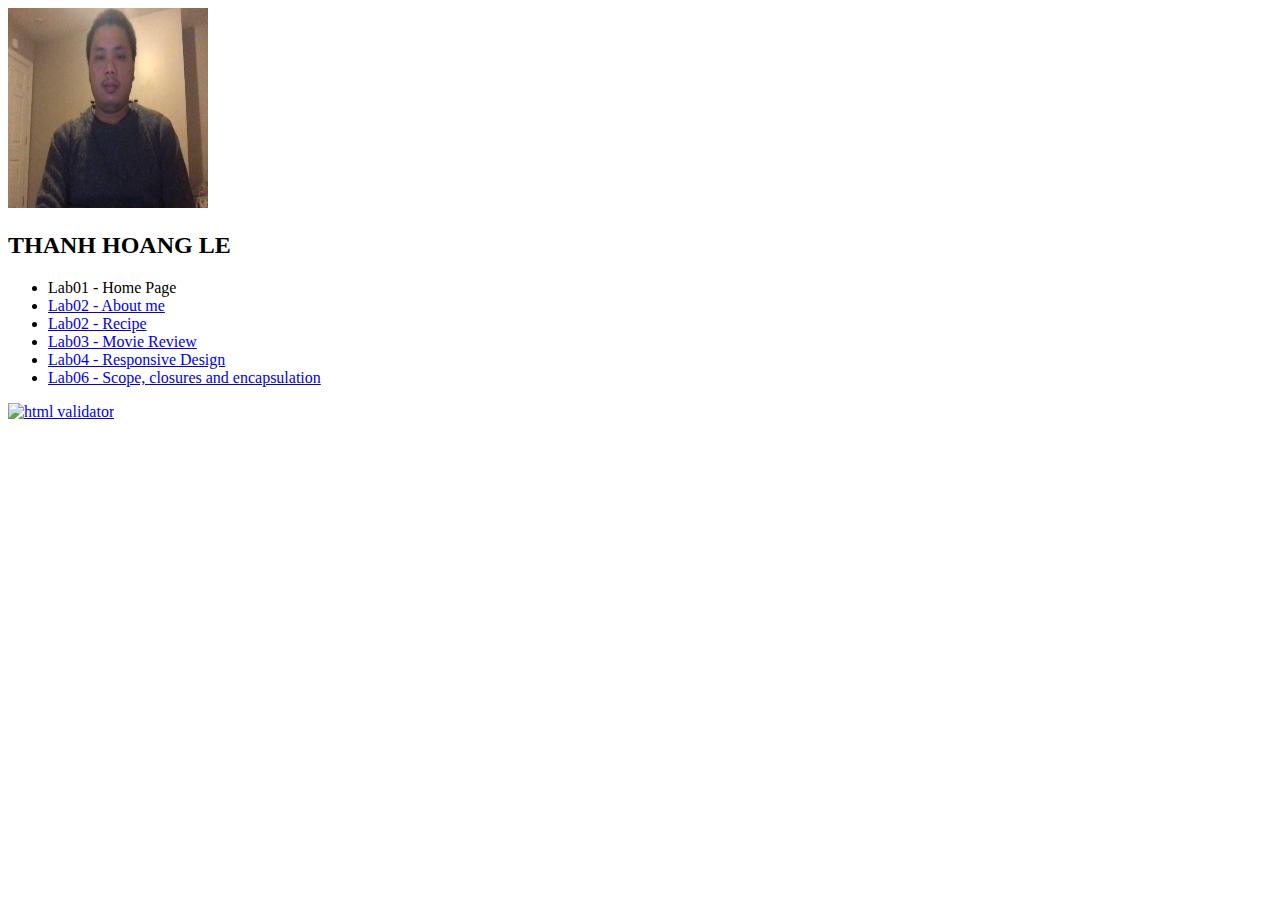
==== index.html @ cdd7705a "Add lab 06" ====
<!DOCTYPE html>
<html lang="en">
    <head>
        <title>CS472</title>
    </head>
    <body>
        <img src="images/avatar.jpg" alt="Avatar" width="200" height="200"/>
        <h2>THANH HOANG LE</h2>
        <ul>
            <li>Lab01 - Home Page</li>
            <li><a href="aboutme.html">Lab02 - About me</a></li>
            <li><a href="recipe">Lab02 - Recipe</a></li>
            <li><a href="movie">Lab03 - Movie Review</a></li>
            <li><a href="layout">Lab04 - Responsive Design</a></li>
            <li><a href="layout">Lab06 - Scope, closures and encapsulation</a></li>
        </ul>
        <a href="https://validator.w3.org/check?uri=referer"> 
            <img src="http://mumstudents.org/cs472/2014-09/images/w3c-html.png" alt="html validator"/>
        </a>
    </body>
</html>
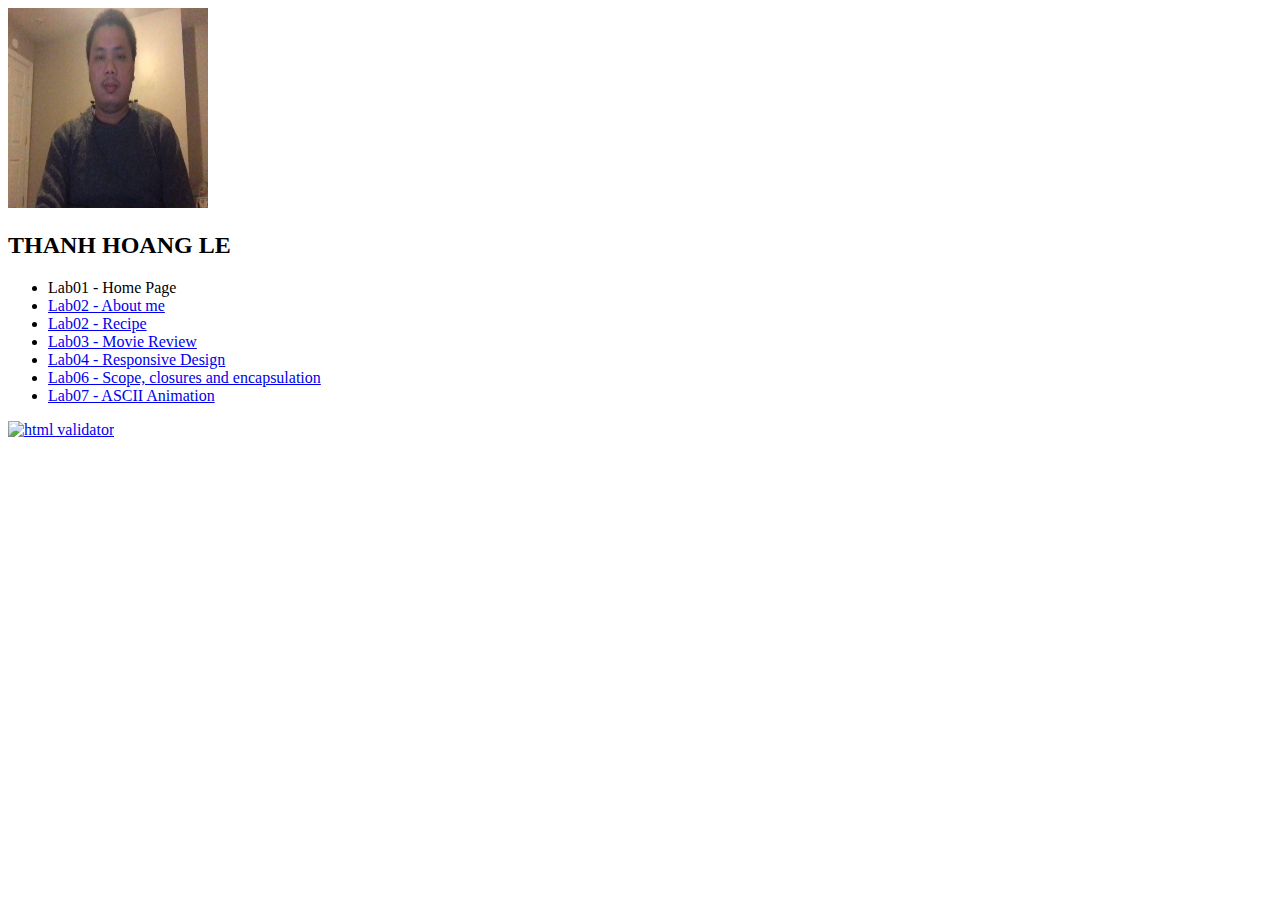
==== commit 5d1a2ae5: "Implement lab7" ====
--- a/index.html
+++ b/index.html
@@ -12,7 +12,9 @@
             <li><a href="recipe">Lab02 - Recipe</a></li>
             <li><a href="movie">Lab03 - Movie Review</a></li>
             <li><a href="layout">Lab04 - Responsive Design</a></li>
-            <li><a href="layout">Lab06 - Scope, closures and encapsulation</a></li>
+            <li><a href="lab6">Lab06 - Scope, closures and encapsulation</a></li>
+            <li><a href="lab7/+ascii.html">Lab07 - ASCII Animation</a></li>
         </ul>
         <a href="https://validator.w3.org/check?uri=referer"> 
             <img src="http://mumstudents.org/cs472/2014-09/images/w3c-html.png" alt="html validator"/>
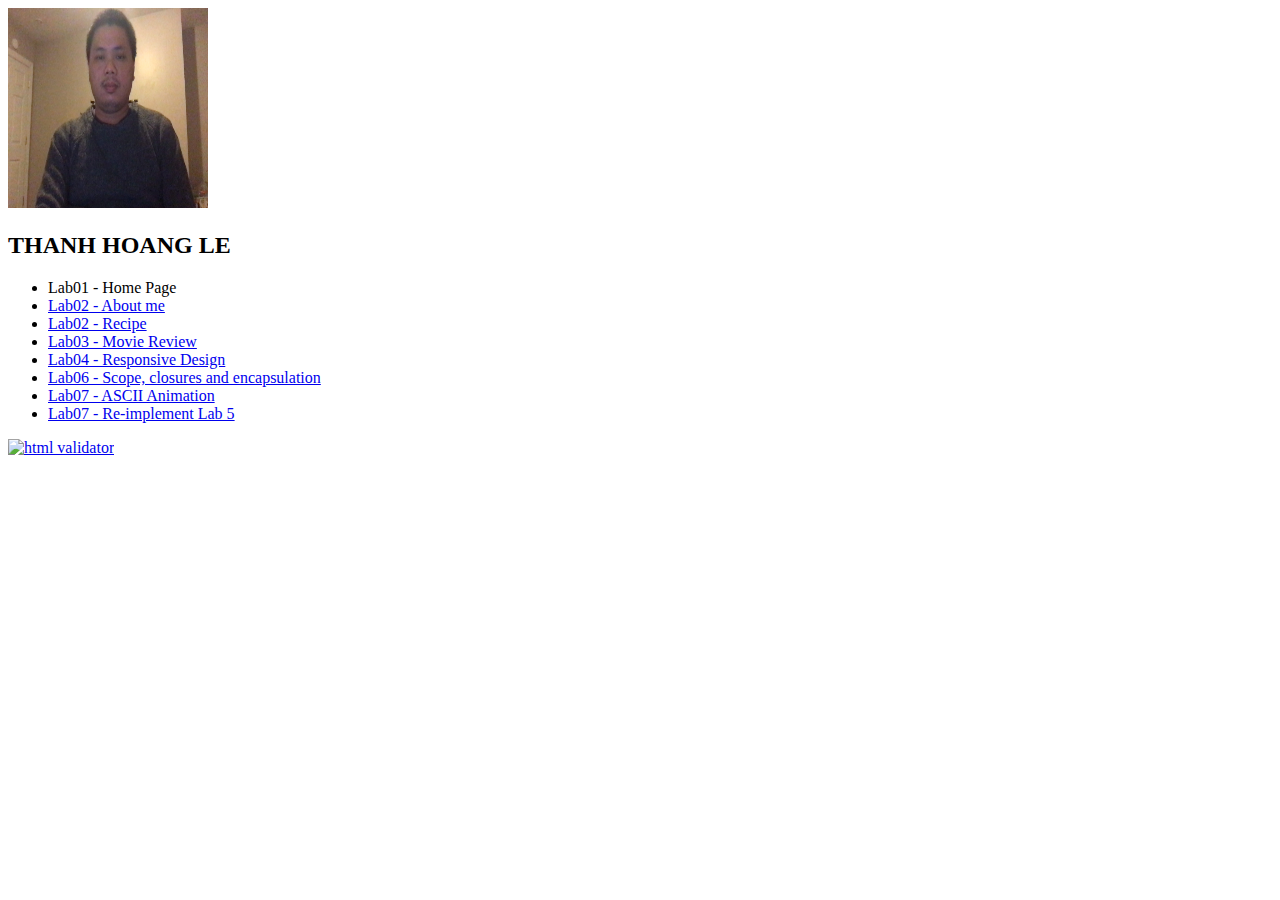
==== commit 609b00f6: "Add lab7_2" ====
--- a/index.html
+++ b/index.html
@@ -13,8 +13,9 @@
             <li><a href="movie">Lab03 - Movie Review</a></li>
             <li><a href="layout">Lab04 - Responsive Design</a></li>
             <li><a href="lab6">Lab06 - Scope, closures and encapsulation</a></li>
-            <li><a href="lab7/+            <li><a href="lab7_1/ ascii.html">Lab07 - ASCII Animation</a></li>
+            <li><a href="lab7_2/index.html">Lab07 - Re-implement Lab 5</a></li>
         </ul>
         <a href="https://validator.w3.org/check?uri=referer"> 
             <img src="http://mumstudents.org/cs472/2014-09/images/w3c-html.png" alt="html validator"/>
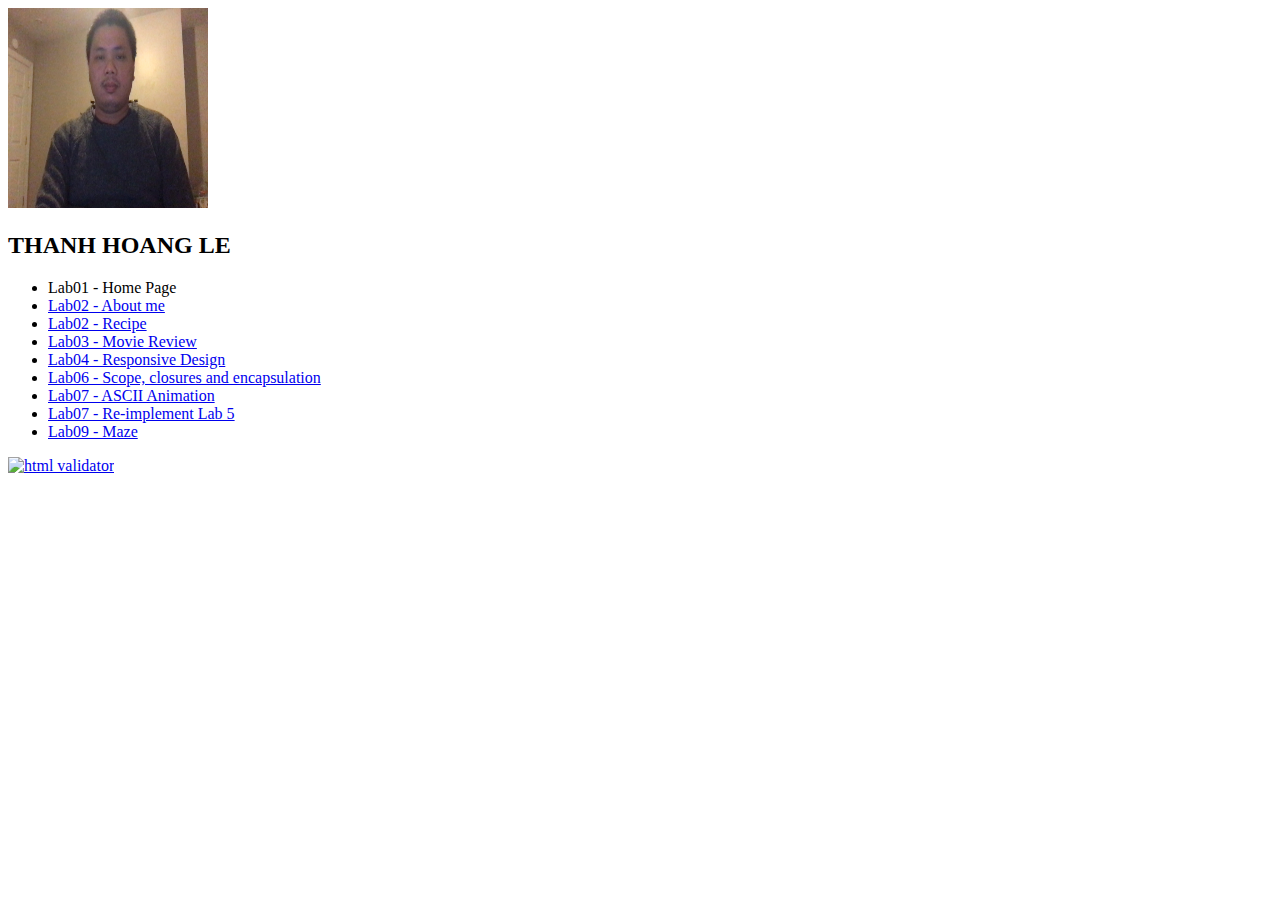
==== commit 35001931: "Add lab09" ====
--- a/index.html
+++ b/index.html
@@ -16,6 +16,7 @@
             <li><a href="lab7_1/ ascii.html">Lab07 - ASCII Animation</a></li>
             <li><a href="lab7_2/index.html">Lab07 - Re-implement Lab 5</a></li>
+            <li><a href="lab9/maze.html">Lab09 - Maze</a></li>
         </ul>
         <a href="https://validator.w3.org/check?uri=referer"> 
             <img src="http://mumstudents.org/cs472/2014-09/images/w3c-html.png" alt="html validator"/>
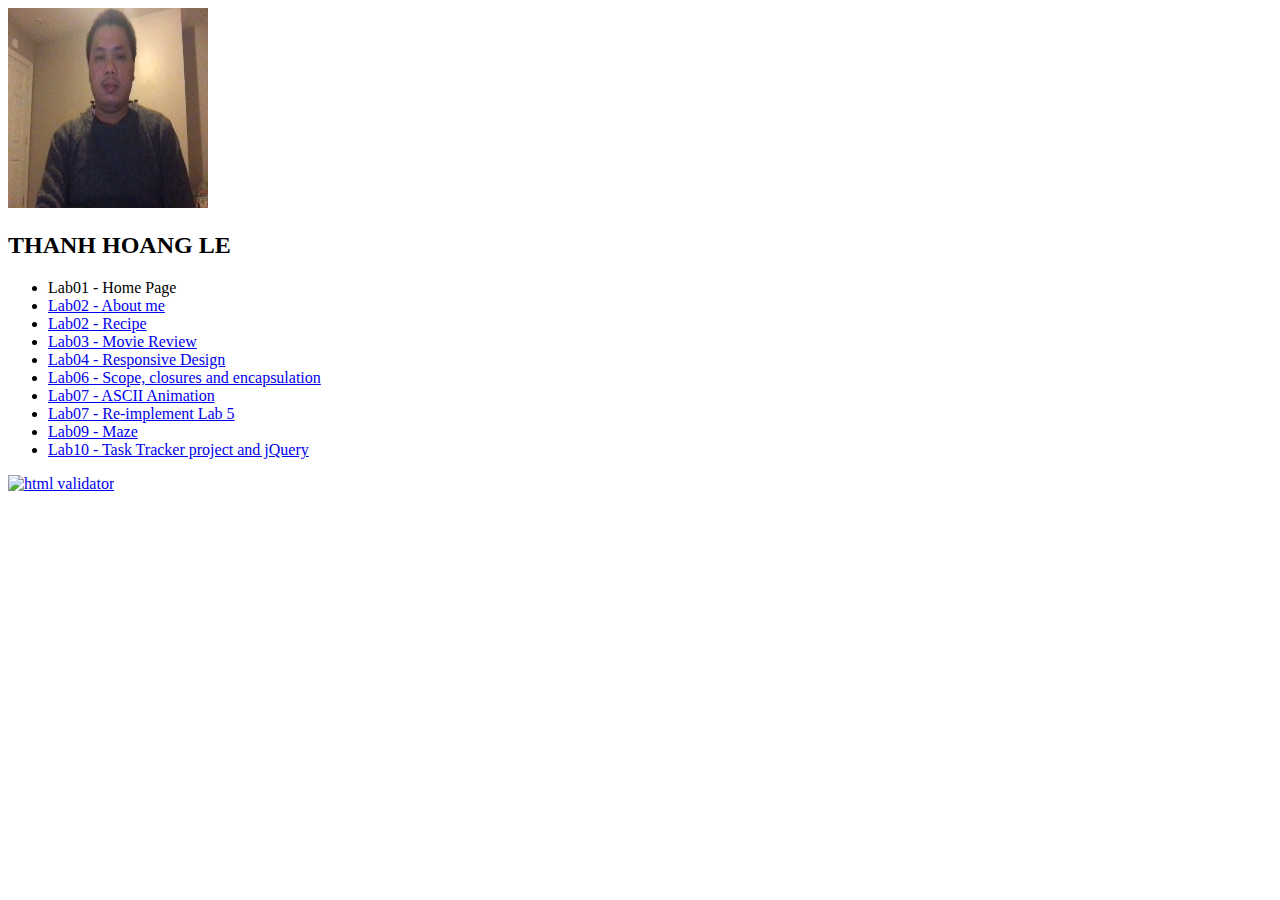
==== commit 37306be5: "Add lab10" ====
--- a/index.html
+++ b/index.html
@@ -17,6 +17,7 @@
 ascii.html">Lab07 - ASCII Animation</a></li>
             <li><a href="lab7_2/index.html">Lab07 - Re-implement Lab 5</a></li>
             <li><a href="lab9/maze.html">Lab09 - Maze</a></li>
+            <li><a href="lab10/tasks.html">Lab10 - Task Tracker project and jQuery</a></li>
         </ul>
         <a href="https://validator.w3.org/check?uri=referer"> 
             <img src="http://mumstudents.org/cs472/2014-09/images/w3c-html.png" alt="html validator"/>
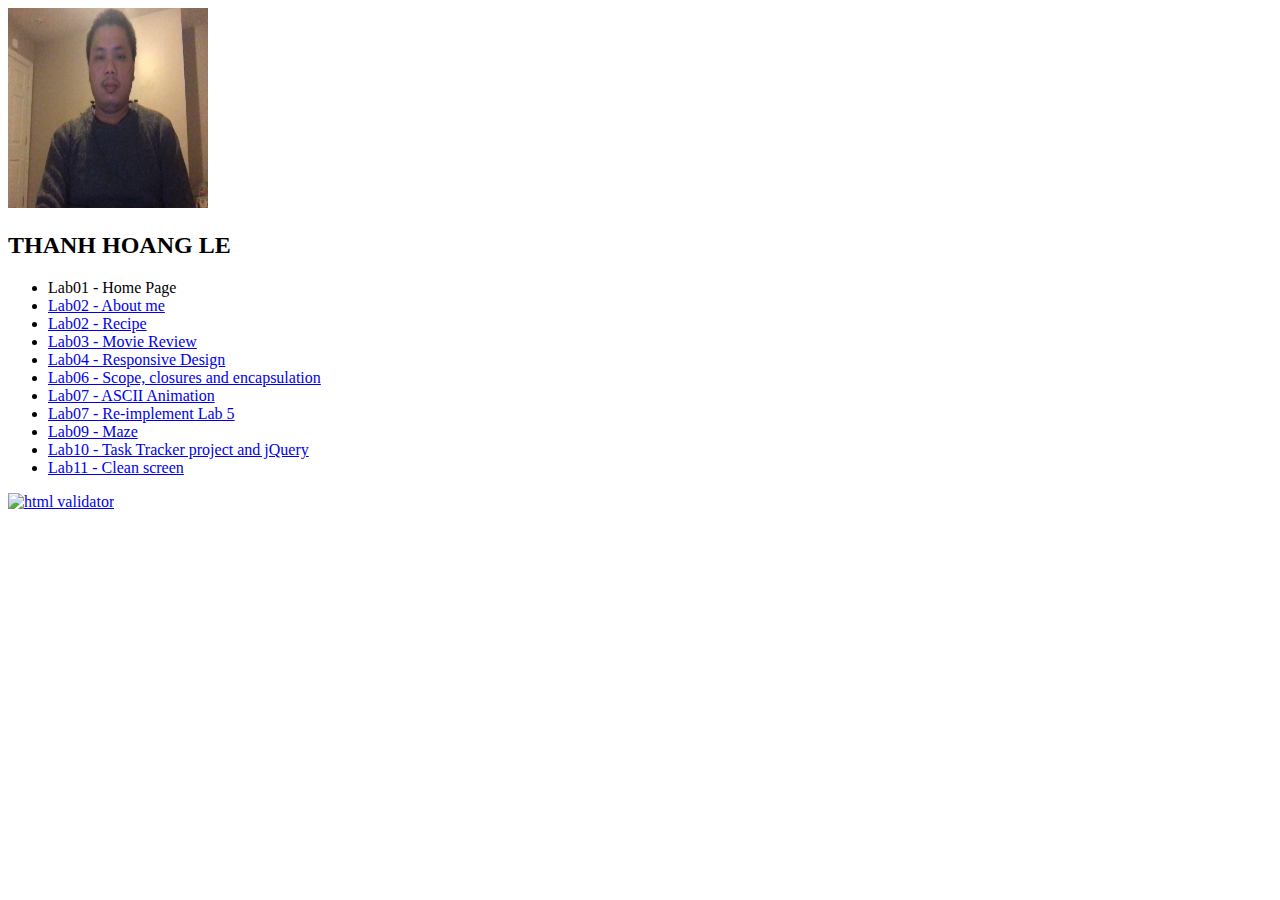
==== commit 28b4961b: "Add lab 11" ====
--- a/index.html
+++ b/index.html
@@ -18,6 +18,7 @@
             <li><a href="lab7_2/index.html">Lab07 - Re-implement Lab 5</a></li>
             <li><a href="lab9/maze.html">Lab09 - Maze</a></li>
             <li><a href="lab10/tasks.html">Lab10 - Task Tracker project and jQuery</a></li>
+            <li><a href="lab11/index.html">Lab11 - Clean screen</a></li>
         </ul>
         <a href="https://validator.w3.org/check?uri=referer"> 
             <img src="http://mumstudents.org/cs472/2014-09/images/w3c-html.png" alt="html validator"/>
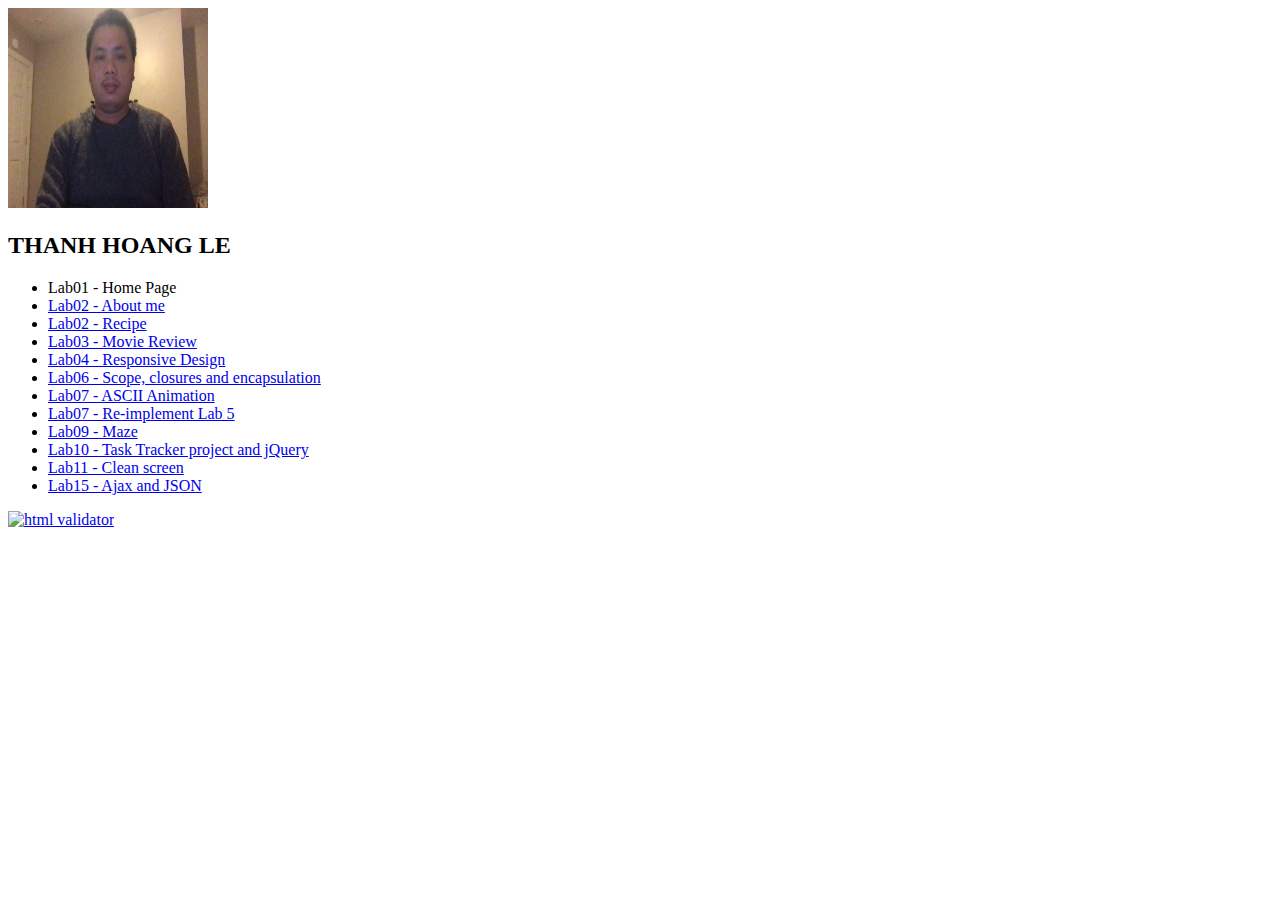
==== commit 65b2a712: "Add blog data" ====
--- a/index.html
+++ b/index.html
@@ -19,6 +19,7 @@
             <li><a href="lab9/maze.html">Lab09 - Maze</a></li>
             <li><a href="lab10/tasks.html">Lab10 - Task Tracker project and jQuery</a></li>
             <li><a href="lab11/index.html">Lab11 - Clean screen</a></li>
+            <li><a href="blog/blog.html">Lab15 - Ajax and JSON</a></li>
         </ul>
         <a href="https://validator.w3.org/check?uri=referer"> 
             <img src="http://mumstudents.org/cs472/2014-09/images/w3c-html.png" alt="html validator"/>
